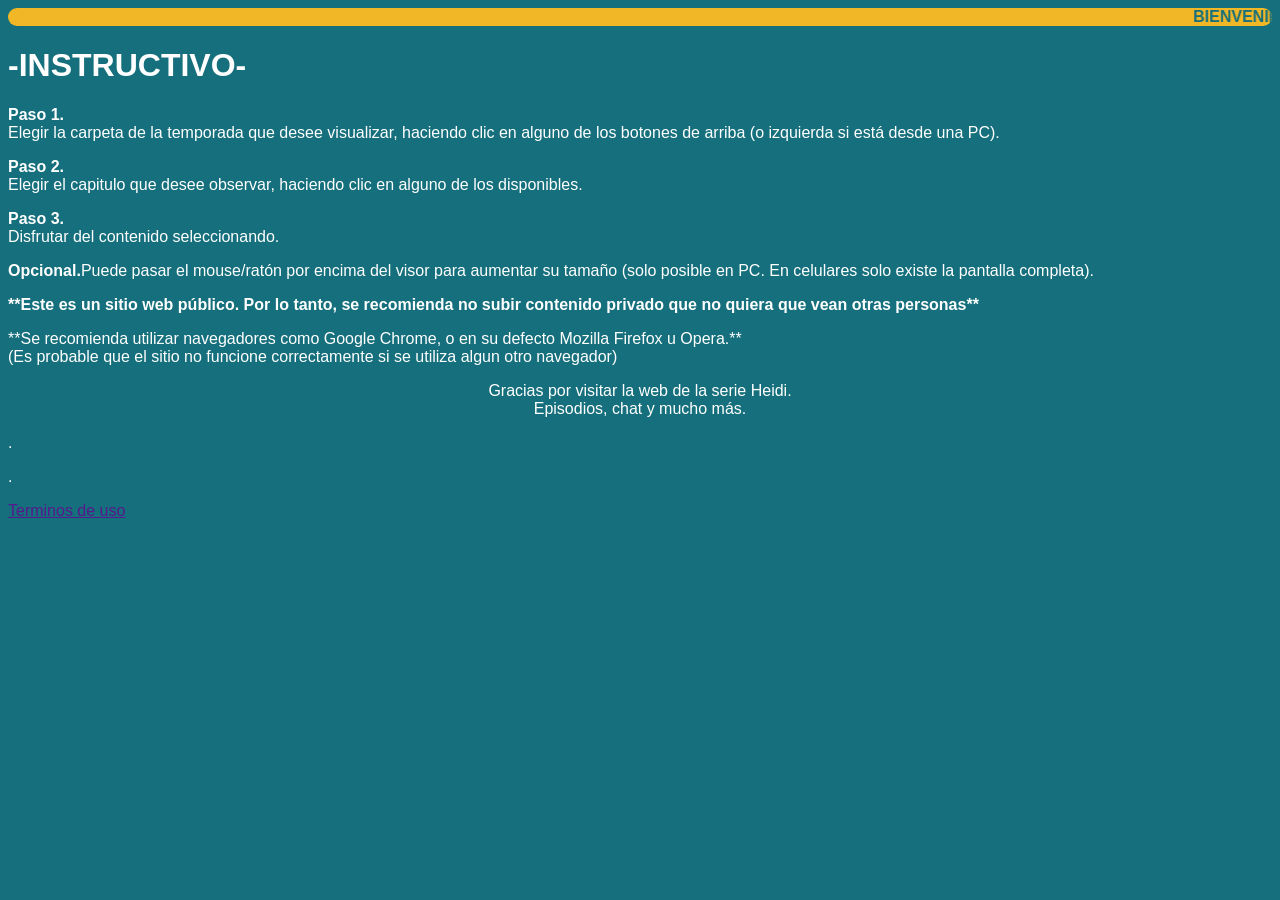
==== instructivo.html @ fbca54ca "Add files via upload" ====
<html>
<head>
</head>
<body style="background-color:#156f7c; font-family:arial; color:white;">
<marquee bgcolor="#f2b727" style="color:#156f7c; border-radius:25px;"><b>BIENVENIDO A LA WEB DE LA SERIE HEIDI (1974)</b></marquee>
<h1>-INSTRUCTIVO-</h1>
<p><b>Paso 1.</b><br>Elegir la carpeta de la temporada que desee visualizar, haciendo clic en alguno de los botones de arriba (o izquierda si está desde una PC).</p>
<p><b>Paso 2.</b><br>Elegir el capitulo que desee observar, haciendo clic en alguno de los disponibles.</p>
<p><b>Paso 3.</b><br>Disfrutar del contenido seleccionando.</p>
<p><b>Opcional.</b>Puede pasar el mouse/ratón por encima del visor para aumentar su tamaño (solo posible en PC. En celulares solo existe la pantalla completa).</p>

<p><b>**Este es un sitio web público. Por lo tanto, se recomienda no subir contenido privado que no quiera que vean otras personas**</b></p>
<p>**Se recomienda utilizar navegadores como Google Chrome, o en su defecto Mozilla Firefox u Opera.**<br>(Es probable que el sitio no funcione correctamente si se utiliza algun otro navegador)</p>
<center>
<p>Gracias por visitar la web de la serie Heidi.<br>Episodios, chat y mucho más.</p>
</center>
<p>.</p>
<p>.</p>
<p><a href="">Terminos de uso</a></p>
</body>
</html>
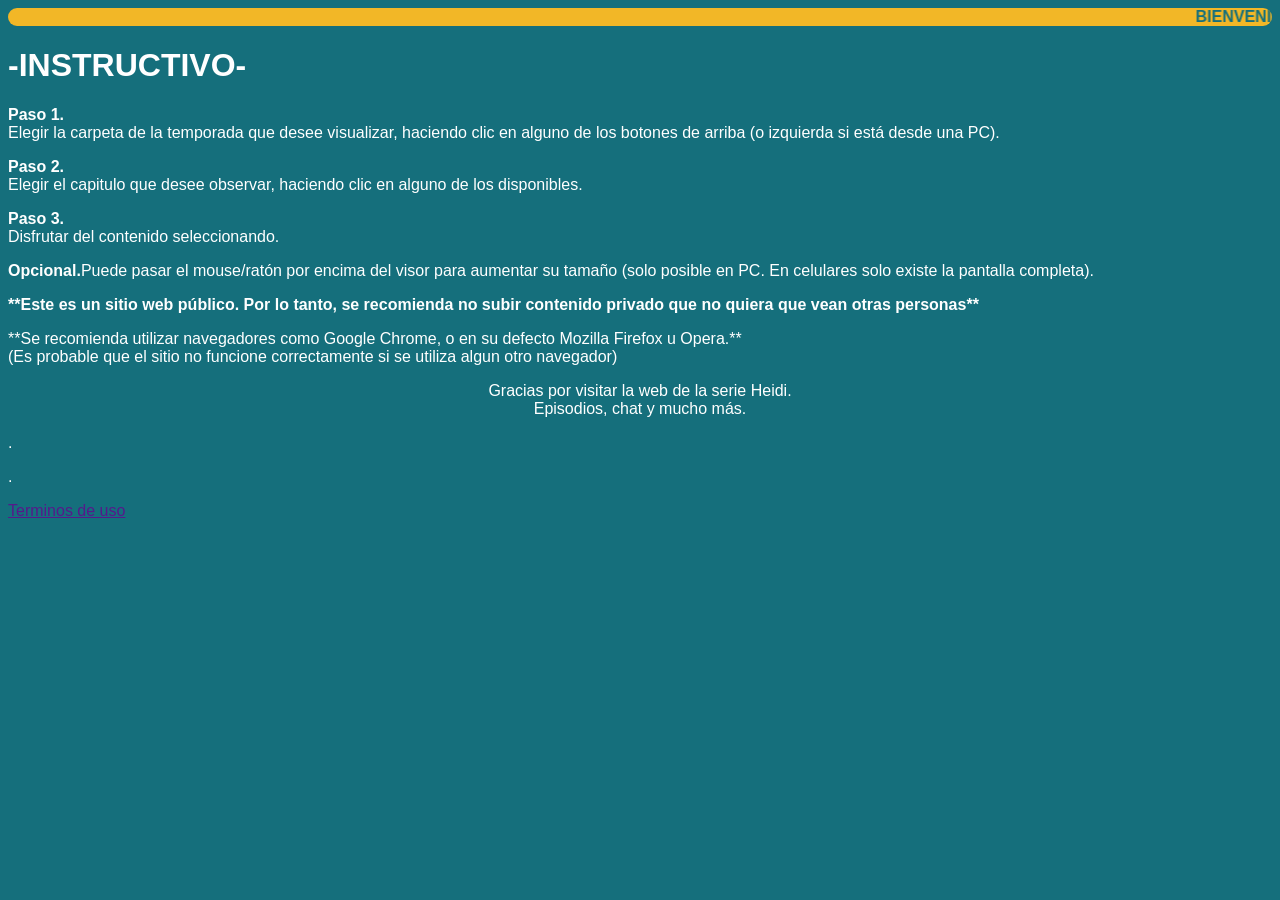
==== commit 2a60be69: "Update instructivo.html" ====
--- a/instructivo.html
+++ b/instructivo.html
@@ -4,6 +4,17 @@
 <body style="background-color:#156f7c; font-family:arial; color:white;">
 <marquee bgcolor="#f2b727" style="color:#156f7c; border-radius:25px;"><b>BIENVENIDO A LA WEB DE LA SERIE HEIDI (1974)</b></marquee>
 <h1>-INSTRUCTIVO-</h1>
+  <script>
+  atOptions = {
+    'key' : '6e5e9b2bea6bd6adf45a81cbf3a7efa6',
+    'format' : 'iframe',
+    'height' : 60,
+    'width' : 468,
+    'params' : {}
+  };
+</script>
+<script src="https://www.highperformanceformat.com/6e5e9b2bea6bd6adf45a81cbf3a7efa6/invoke.js"></script>
+
 <p><b>Paso 1.</b><br>Elegir la carpeta de la temporada que desee visualizar, haciendo clic en alguno de los botones de arriba (o izquierda si está desde una PC).</p>
 <p><b>Paso 2.</b><br>Elegir el capitulo que desee observar, haciendo clic en alguno de los disponibles.</p>
 <p><b>Paso 3.</b><br>Disfrutar del contenido seleccionando.</p>
@@ -18,4 +29,4 @@
 <p>.</p>
 <p><a href="">Terminos de uso</a></p>
 </body>
-</html>+</html>
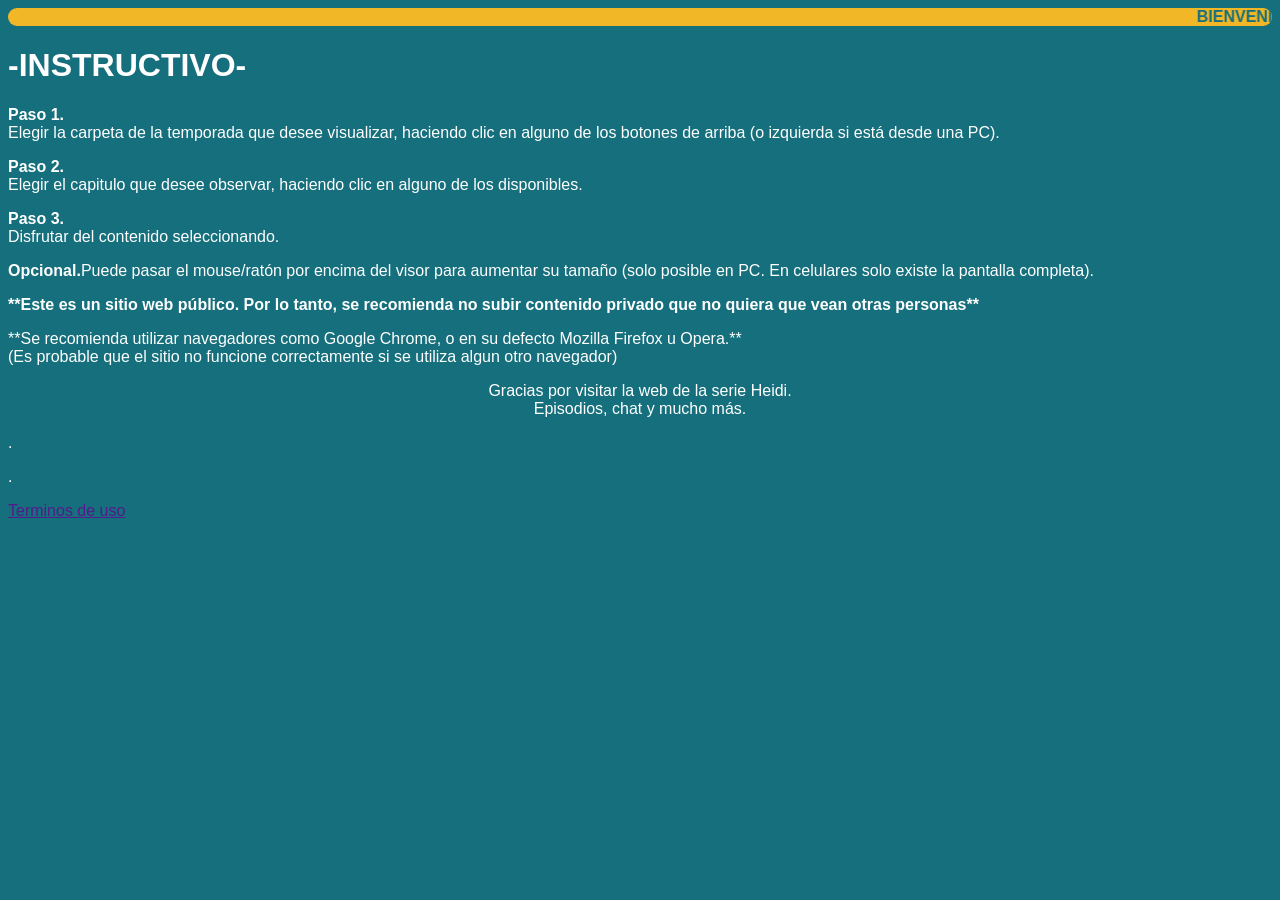
==== commit c938e327: "Update instructivo.html" ====
--- a/instructivo.html
+++ b/instructivo.html
@@ -4,16 +4,7 @@
 <body style="background-color:#156f7c; font-family:arial; color:white;">
 <marquee bgcolor="#f2b727" style="color:#156f7c; border-radius:25px;"><b>BIENVENIDO A LA WEB DE LA SERIE HEIDI (1974)</b></marquee>
 <h1>-INSTRUCTIVO-</h1>
-  <script>
-  atOptions = {
-    'key' : '6e5e9b2bea6bd6adf45a81cbf3a7efa6',
-    'format' : 'iframe',
-    'height' : 60,
-    'width' : 468,
-    'params' : {}
-  };
-</script>
-<script src="https://www.highperformanceformat.com/6e5e9b2bea6bd6adf45a81cbf3a7efa6/invoke.js"></script>
+
 
 <p><b>Paso 1.</b><br>Elegir la carpeta de la temporada que desee visualizar, haciendo clic en alguno de los botones de arriba (o izquierda si está desde una PC).</p>
 <p><b>Paso 2.</b><br>Elegir el capitulo que desee observar, haciendo clic en alguno de los disponibles.</p>
